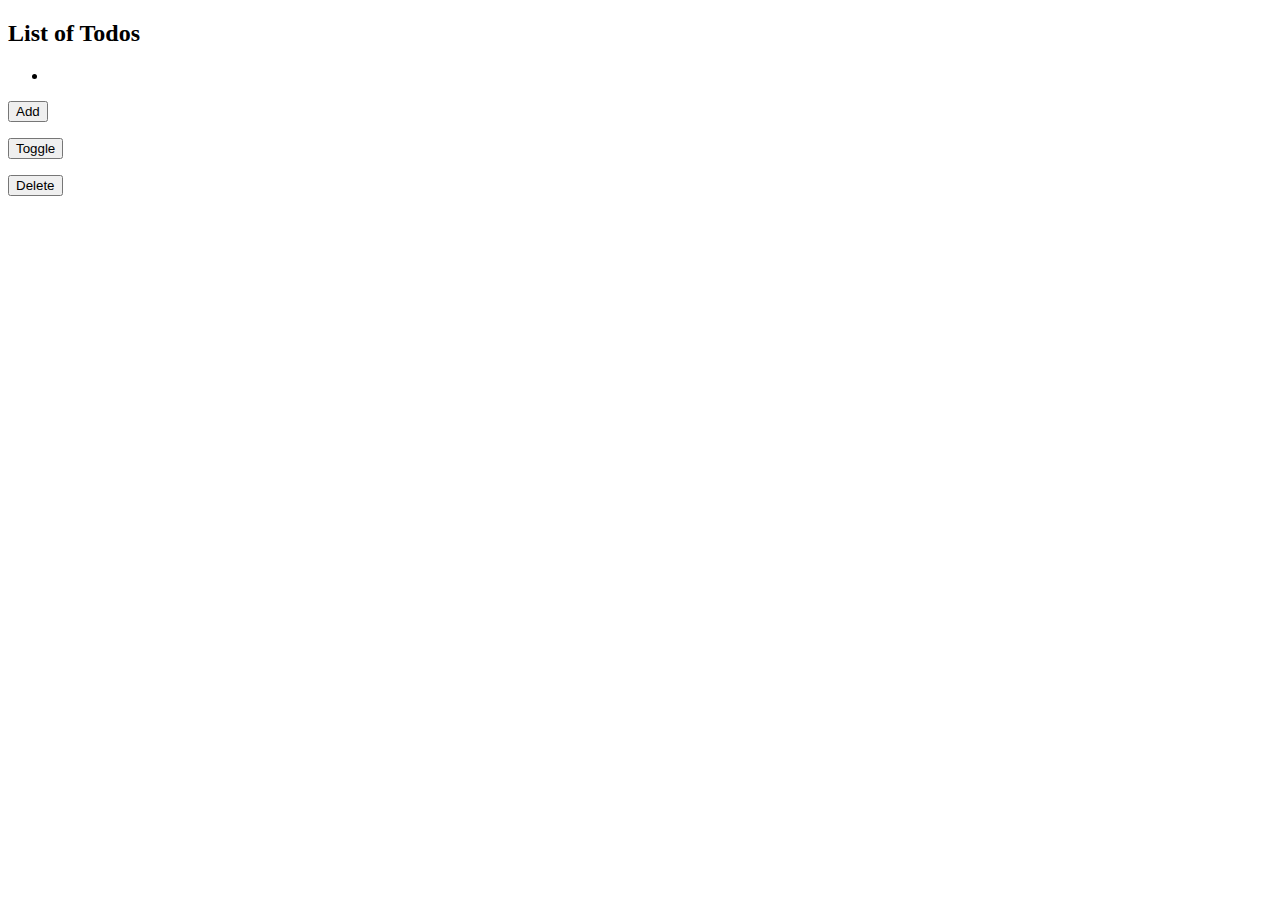
==== todo-list-fe.html @ ca1507a9 "made first draft of html" ====
<!DOCTYPE html>
<head>
    <title>List of Todos</title>
</head>
<body>
    <div>
        <h2>List of Todos</h2>
        <ul>
            <li>

            </li>
        </ul>

    </div>
    <section>
        <p class="textBox"></p>
        <button>Add</button>
        <p class="textBox"></p>
        <button>Toggle</button>
        <p class="textBox"></p>
        <button>Delete</button>
    </section>
    
</body>
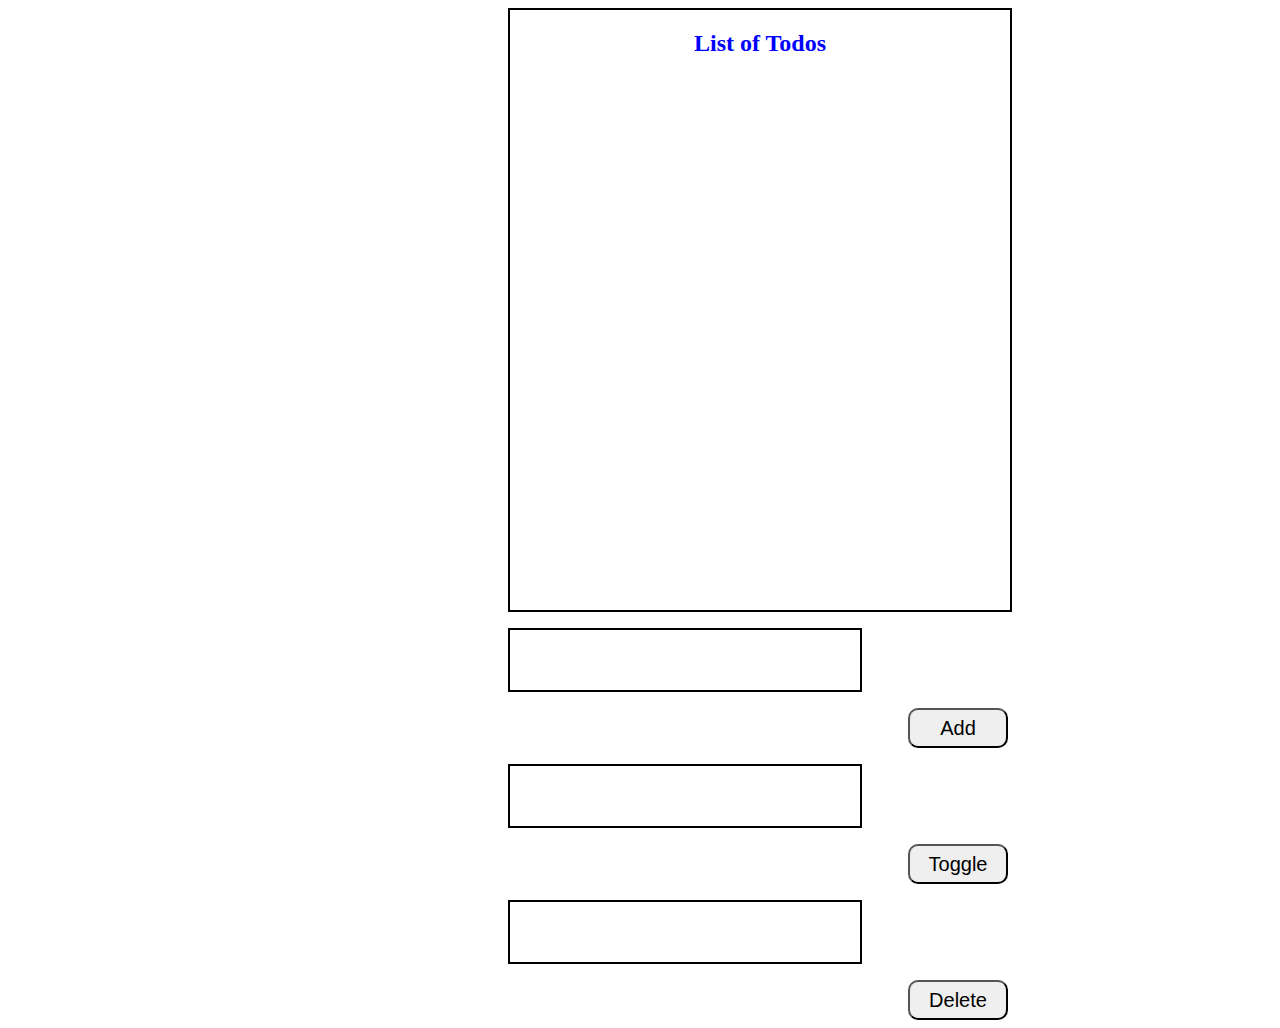
==== commit 28e111a7: "added some basic css styling" ====
--- a/todo-list-fe.html
+++ b/todo-list-fe.html
@@ -1,16 +1,12 @@
 <!DOCTYPE html>
 <head>
     <title>List of Todos</title>
+    <link href="./todo-list-fe.css" type="text/CSS" rel="stylesheet">
 </head>
 <body>
-    <div>
+    <div class="mainlist">
         <h2>List of Todos</h2>
-        <ul>
-            <li>
-
-            </li>
-        </ul>
-
+        
     </div>
     <section>
         <p class="textBox"></p>
--- a/todo-list-fe.css
+++ b/todo-list-fe.css
@@ -0,0 +1,26 @@
+div {
+    box-sizing: content-box;
+    width: 500px;
+    height: 600px;
+    border: 2px solid black;
+    margin-left: 500px;
+    text-align: center;
+    color:blue;
+}
+
+.textBox {
+    box-sizing: content-box;
+    width: 350px;
+    height: 60px;
+    border: 2px solid black;
+    margin-left: 500px; 
+    
+}
+button {
+    width: 100px;
+    height: 40px;
+    border-radius: 10px;
+    font-size: 20px;
+    margin-left: 900px;
+}
+    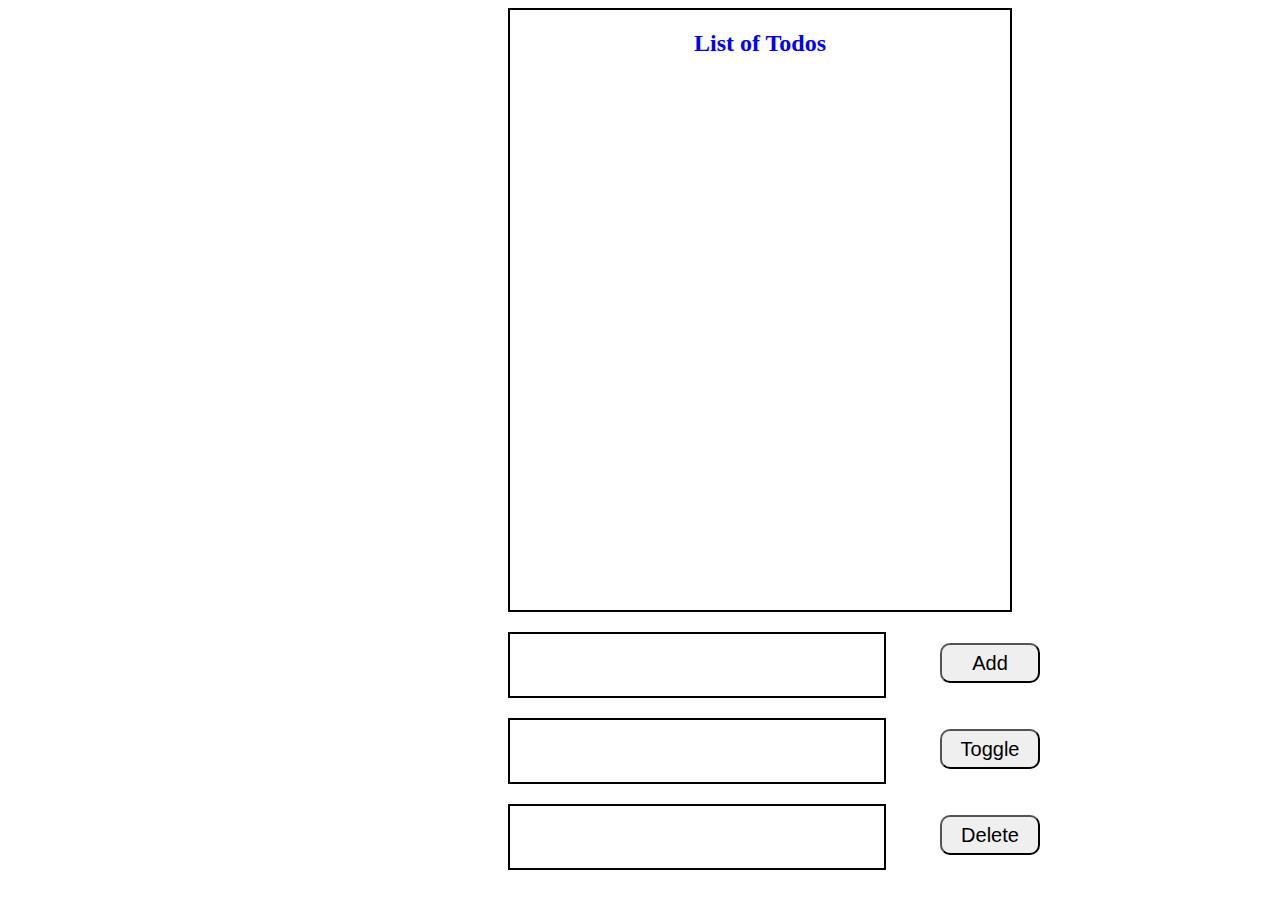
==== commit b8d65d06: "incorporated all the suggestions from reviewer" ====
--- a/todo-list-fe.html
+++ b/todo-list-fe.html
@@ -8,13 +8,12 @@
         <h2>List of Todos</h2>
         
     </div>
-    <section>
-        <p class="textBox"></p>
-        <button>Add</button>
-        <p class="textBox"></p>
-        <button>Toggle</button>
-        <p class="textBox"></p>
-        <button>Delete</button>
-    </section>
-    
+    <form>
+        <input class="textbox" type="text" name="add"> 
+        <button class="button">Add</button> 
+        <input class="textbox" type="text" name="toggle">  
+        <button class="button">Toggle</button> 
+        <input class="textbox" type="text" name="delete">
+        <button class="button">Delete</button>  
+    </form>   
 </body>
--- a/todo-list-fe.css
+++ b/todo-list-fe.css
@@ -1,4 +1,4 @@
-div {
+.mainlist {
     box-sizing: content-box;
     width: 500px;
     height: 600px;
@@ -8,19 +8,20 @@
     color:blue;
 }
 
-.textBox {
+.textbox {
     box-sizing: content-box;
-    width: 350px;
+    width: 370px;
     height: 60px;
     border: 2px solid black;
-    margin-left: 500px; 
-    
+    margin-left: 500px;
+    margin-top: 20px;
+
 }
-button {
+.button {
     width: 100px;
     height: 40px;
     border-radius: 10px;
     font-size: 20px;
-    margin-left: 900px;
+    margin-left: 50px;   
 }
     